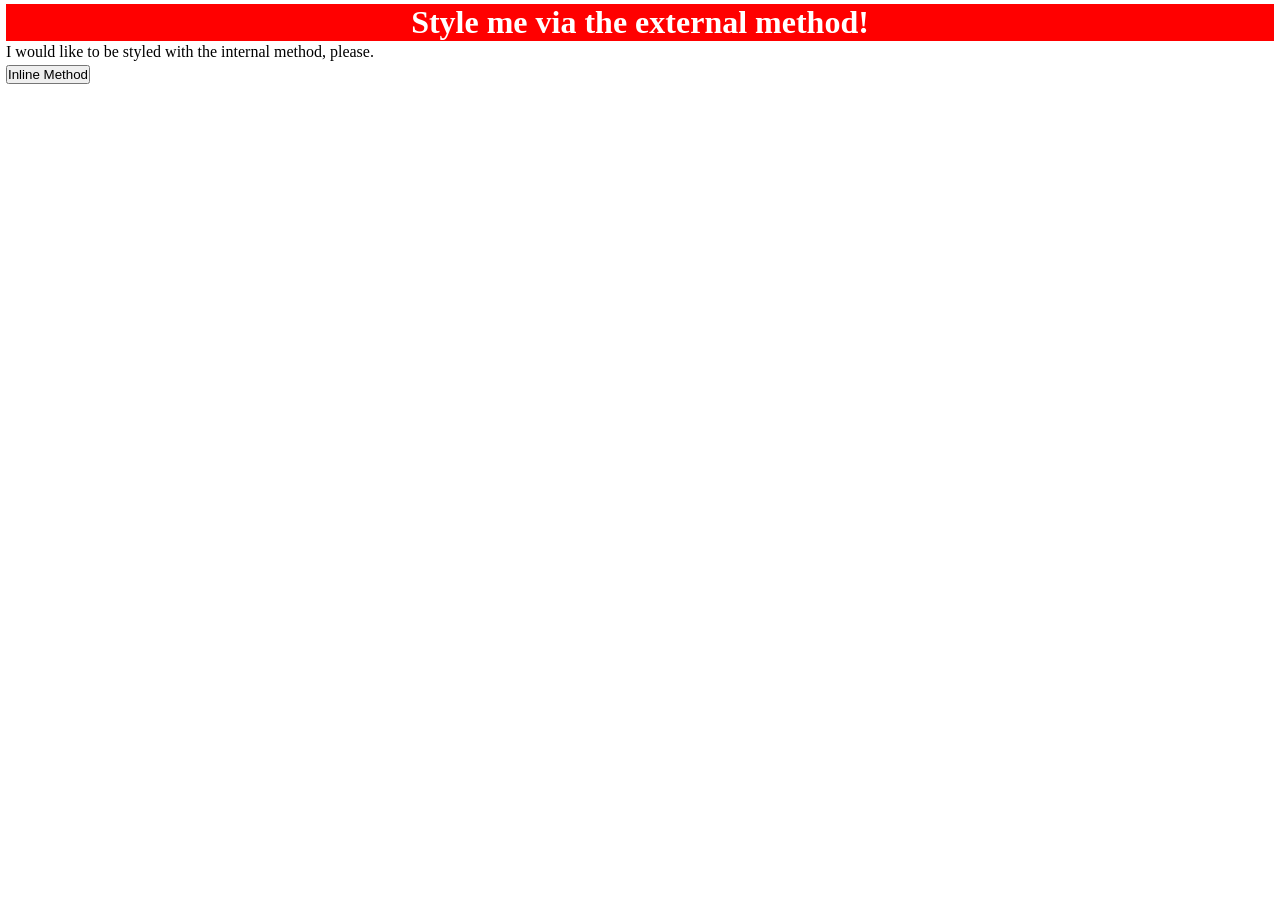
==== foundations/intro-to-css/01-css-methods/index.html @ a47ec80d "feature: edit the div with css" ====
<!DOCTYPE html>
<html lang="en">
  <head>
    <meta charset="UTF-8">
    <meta http-equiv="X-UA-Compatible" content="IE=edge">
    <meta name="viewport" content="width=device-width, initial-scale=1.0">
    <link rel="stylesheet" href="style.css">
    <title>Methods for Adding CSS</title> 
    <style>
      
    </style>
  </head>
  <body> 
    <div>Style me via the external method!</div>
    <p>I would like to be styled with the internal method, please.</p>
    <button>Inline Method</button>
  </body>
</html>
---- foundations/intro-to-css/01-css-methods/style.css ----
*{
  box-sizing: border-box;
  margin: 2px;
  padding: 0;
}

div{
  background-color: red;
  color: white;
  font-size: 32px;
  font-weight: bold;
  text-align: center;
}
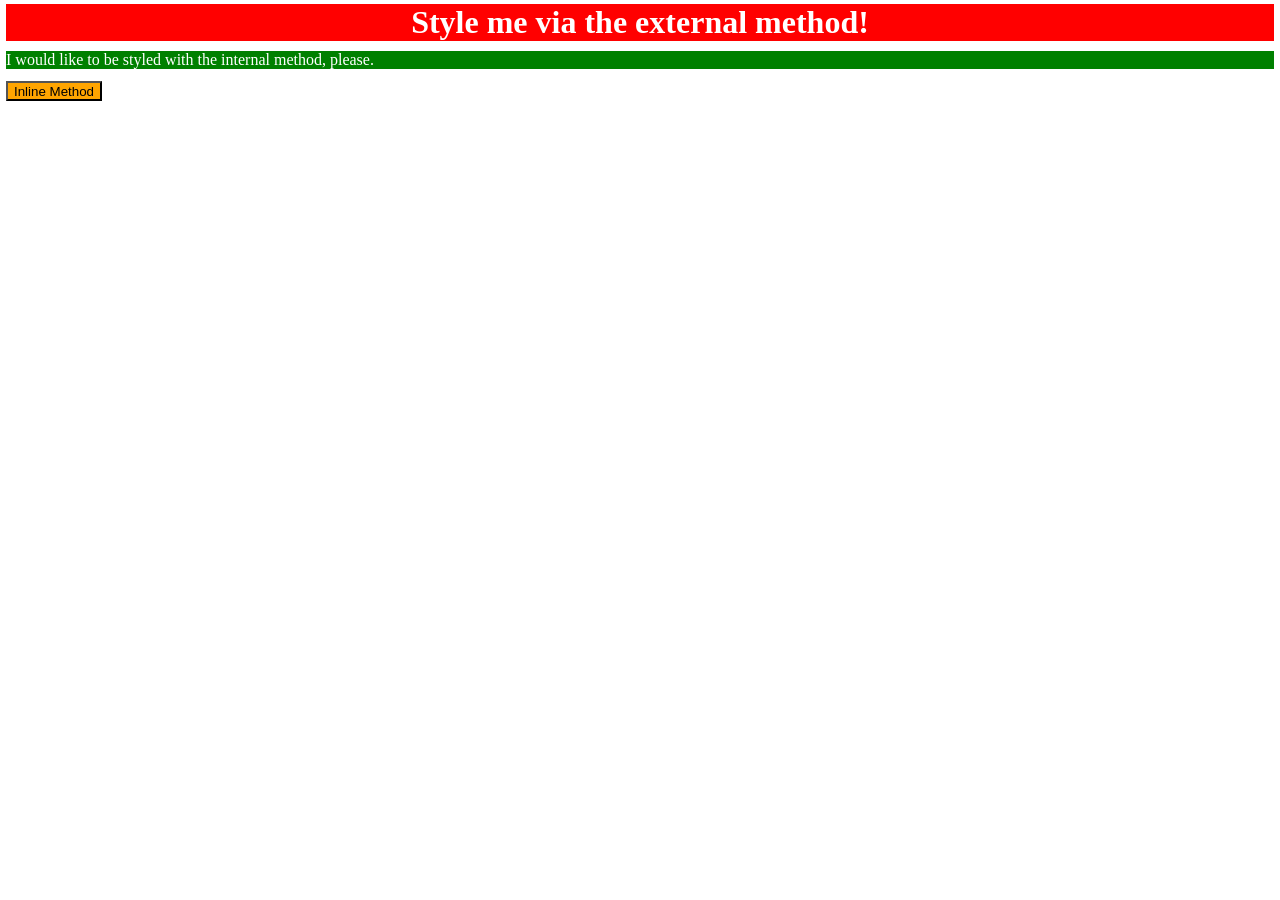
==== commit a8a26f6a: "feature: edited <p> and <button> tag with internal and inline css" ====
--- a/foundations/intro-to-css/01-css-methods/index.html
+++ b/foundations/intro-to-css/01-css-methods/index.html
@@ -7,12 +7,17 @@
     <link rel="stylesheet" href="style.css">
     <title>Methods for Adding CSS</title> 
     <style>
-      
+      p{
+        background-color: green;
+        color: white;
+        font-weight: 18px;
+        margin-bottom: 10px;
+      }
     </style>
   </head>
   <body> 
     <div>Style me via the external method!</div>
     <p>I would like to be styled with the internal method, please.</p>
-    <button>Inline Method</button>
+    <button style="background-color: orange; font-weight: 18px;"">Inline Method</button>
   </body>
 </html>
--- a/foundations/intro-to-css/01-css-methods/style.css
+++ b/foundations/intro-to-css/01-css-methods/style.css
@@ -1,7 +1,7 @@
 *{
   box-sizing: border-box;
   margin: 2px;
-  padding: 0;
+  padding-bottom: 0px;
 }
 
 div{
@@ -10,4 +10,5 @@
   font-size: 32px;
   font-weight: bold;
   text-align: center;
+  margin-bottom: 10px;
 }
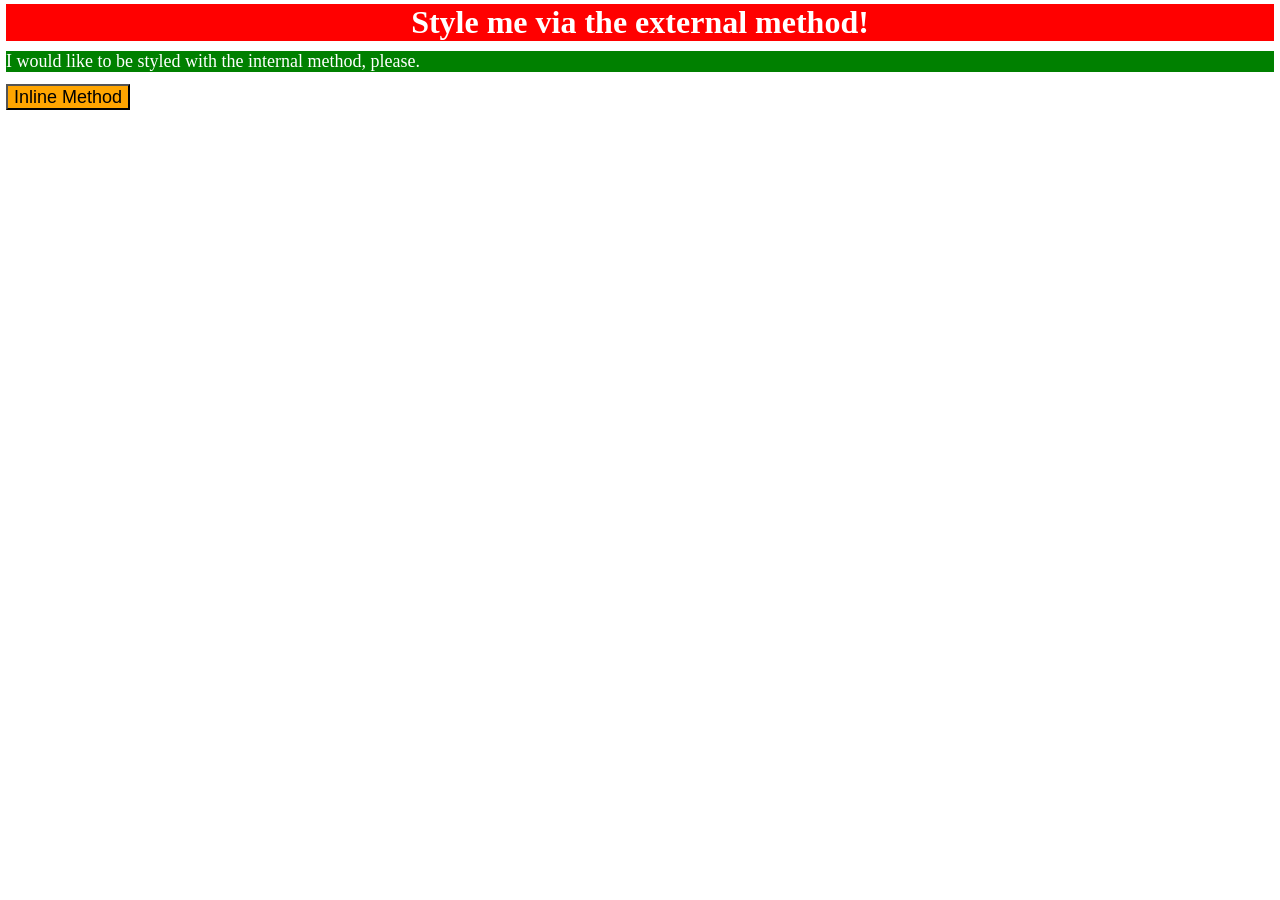
==== commit d6033a70: "fix: fixed errors in designing css" ====
--- a/foundations/intro-to-css/01-css-methods/index.html
+++ b/foundations/intro-to-css/01-css-methods/index.html
@@ -10,7 +10,7 @@
       p{
         background-color: green;
         color: white;
-        font-weight: 18px;
+        font-size: 18px;
         margin-bottom: 10px;
       }
     </style>
@@ -18,6 +18,6 @@
   <body> 
     <div>Style me via the external method!</div>
     <p>I would like to be styled with the internal method, please.</p>
-    <button style="background-color: orange; font-weight: 18px;"">Inline Method</button>
+    <button style="background-color: orange; font-size: 18px;"">Inline Method</button>
   </body>
 </html>
